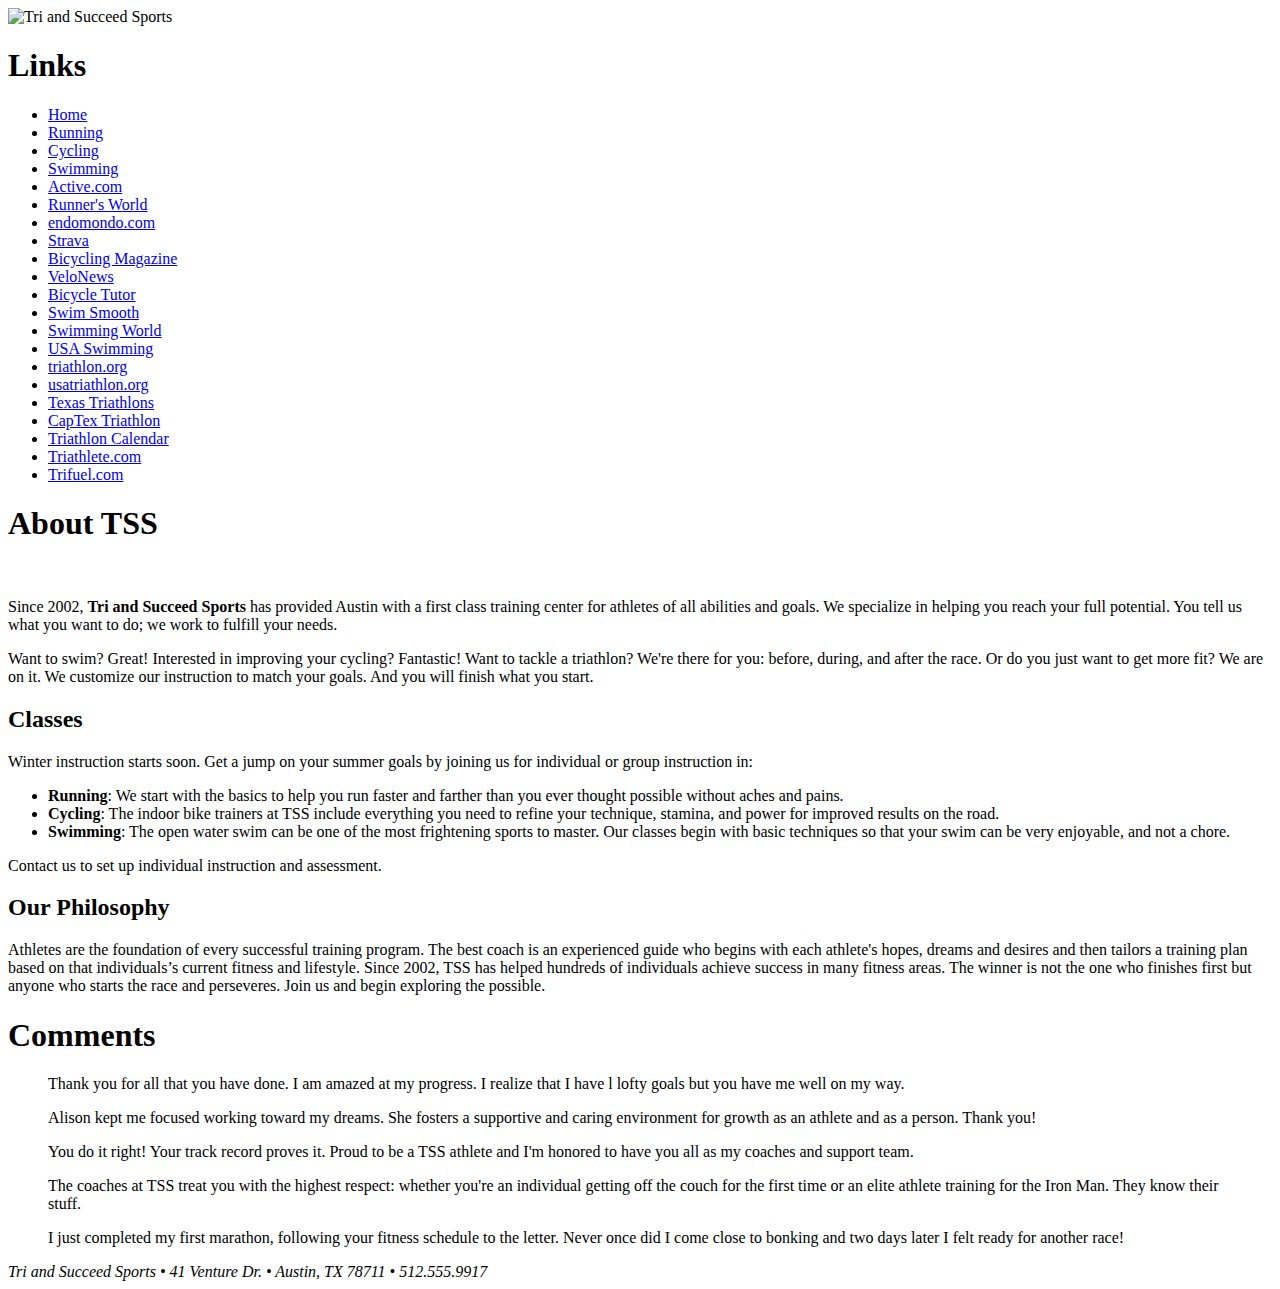
==== index.html @ 62e98009 "File names changed." ====
﻿<!DOCTYPE html>
<html>
<head>
<!--
    New Perspectives on HTML5 and CSS3, 7th Edition
    Tutorial 2
    Tutorial Case
    
    Tri and Succeed Sports
    Author: Annette Segura  
    Date:  8-27-18 

    Filename: tss_home.html
   -->
   <meta charset="utf-8" />
   <meta name="keywords" content="triathlon, running, swimming, cycling" />
   <title>Tri and Succeed Sports</title>
   <link rel="stylesheet" href="tss_layout.css"/>
</head>

<body>
   <header>
      <img src="tss_logo.png" alt="Tri and Succeed Sports" />
   </header>
   
   <nav>
      <h1>Links</h1>
      <ul>
         <li><a href="tss_home.html">Home</a></li>
         <li><a href="tss_run.html">Running</a></li>
         <li><a href="tss_bike.html">Cycling</a></li>
         <li><a href="tss_swim.html">Swimming</a></li>
         <li class="newgroup"><a href="http://www.active.com/">Active.com</a></li>
         <li><a href="http://www.runnersworld.com/">Runner's World</a></li>
         <li><a href="https://www.endomondo.com/">endomondo.com</a></li>
         <li><a href="http://www.strava.com/">Strava</a></li>
         <li><a href="http://www.bicycling.com/">Bicycling Magazine</a></li>
         <li><a href="http://velonews.competitor.com/">VeloNews</a></li>
         <li><a href="http://bicycletutor.com/">Bicycle Tutor</a></li>
         <li><a href="http://www.swimsmooth.com/">Swim Smooth</a></li>
         <li><a href="http://www.swimmingworldmagazine.com/">Swimming World</a></li>
         <li><a href="http://www.usaswimming.org/">USA Swimming</a></li>
         <li class="newgroup"><a href="http://www.triathlon.org/">triathlon.org</a></li>
         <li><a href="http://www.usatriathlon.org/">usatriathlon.org</a></li>
         <li><a href="http://www.trifind.com/tx.html">Texas Triathlons</a></li>
         <li><a href="http://www.captextri.com/">CapTex Triathlon</a></li>
         <li><a href="http://www.trifind.com/">Triathlon Calendar</a></li>
         <li><a href="http://triathlon.competitor.com/">Triathlete.com</a></li>
         <li><a href="http://www.trifuel.com/">Trifuel.com</a></li>
      </ul>
   </nav>
   
   <article id="about_tss">
      <h1>About TSS </h1>
      <img src="tss_photo1.png" alt="" />
      <p>Since 2002, <strong>Tri and Succeed Sports</strong> has provided Austin 
      with a first class training center for athletes of all abilities and 
      goals. We specialize in helping you reach your full potential. You tell 
      us what you want to do; we work to fulfill your needs.</p>
      <p>Want to swim? Great! Interested in improving your cycling? Fantastic! 
      Want to tackle a triathlon? We're there for you: before, during, and after the 
      race. Or do you just want to get more fit? We are on it. We  customize our 
      instruction to match your goals. And you will finish what you start.</p>
      
      <h2>Classes</h2>
      <p>Winter instruction starts soon. Get a jump on your summer goals by 
      joining us for individual or group instruction in:</p>
      <ul>
         <li><strong>Running</strong>: We start with the basics to help you 
         run faster and farther than you ever thought possible without 
         aches and pains.</li>
         <li><strong>Cycling</strong>: The indoor bike trainers at TSS 
         include everything you need to refine your technique, stamina, and 
         power for improved results on the road.</li>
         <li><strong>Swimming</strong>: The open water swim can be one of 
         the most frightening sports to master. Our classes begin with basic 
         techniques so that your swim can be very enjoyable, and 
         not a chore.</li>
      </ul>
      <p>Contact us to set up individual instruction and assessment.</p>
      
      <h2>Our Philosophy</h2>
      <p>Athletes are the foundation of every successful training program. 
      The best coach is an experienced ‎guide who begins with each athlete's 
      hopes, dreams and desires and then tailors a ‎training plan based on 
      that individuals’s current fitness and lifestyle. Since 2002, TSS ‎has 
      helped hundreds of individuals achieve success in many fitness areas. 
      The winner is not the one who finishes first but anyone who starts 
      the race and perseveres. Join us and begin exploring the possible.</p>
   </article>
   
   <aside>
      <h1>Comments</h1>
      <blockquote> Thank you for all that you have done. I am amazed at 
      my progress. I realize that I have l lofty goals but you have me well 
      on my way.</blockquote>
      <blockquote> Alison kept me focused working toward my dreams. She 
      fosters a supportive and caring environment for growth as an athlete 
      and as a person. Thank you!</blockquote>
      <blockquote> You do it right! Your track record proves it.
      Proud to be a TSS athlete and I'm honored to have you all as my 
      coaches and support team.</blockquote>
      <blockquote> The coaches at TSS treat you with the highest respect: 
      whether you're an individual getting off the couch for the first time 
      or an elite athlete training for the Iron Man. They know 
      their stuff.</blockquote>
      <blockquote> I just completed my first marathon, following your fitness 
      schedule to the letter. Never once did I come close to bonking and 
      two days later I felt ready for another race!</blockquote>
   </aside>
   
   <footer>
      <address>
      Tri and Succeed Sports &#8226; 41 Venture Dr. &#8226; Austin, TX 
      78711 &#8226; 512.555.9917
      </address>
   </footer>
</body>
</html>
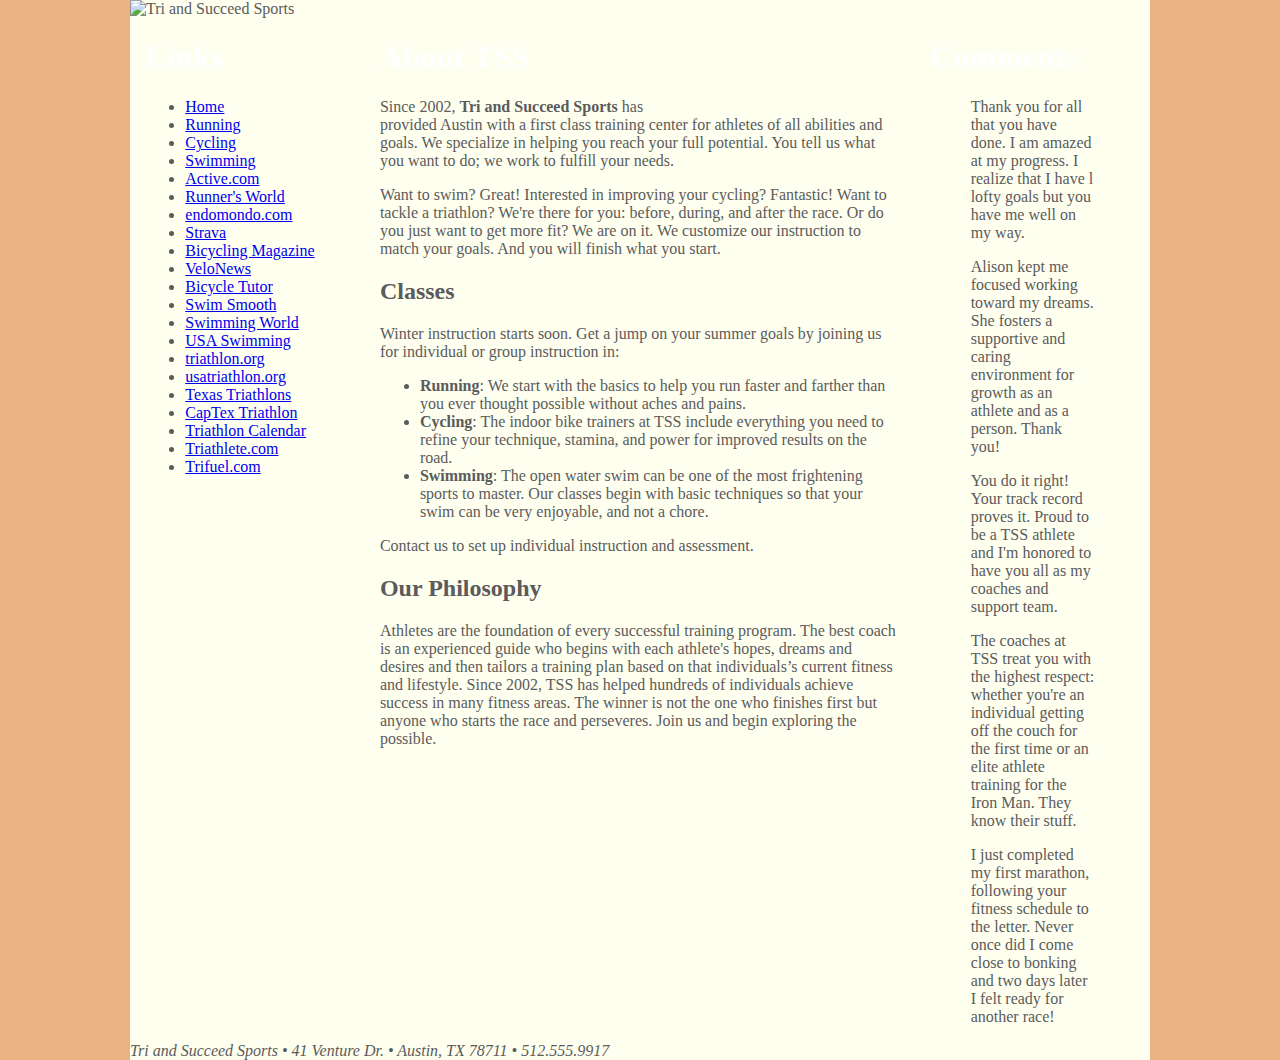
==== commit 51f1eae8: "colors" ====
--- a/index.html
+++ b/index.html
@@ -1,7 +1,8 @@
 ﻿<!DOCTYPE html>
 <html>
+
 <head>
-<!--
+    <!--
     New Perspectives on HTML5 and CSS3, 7th Edition
     Tutorial 2
     Tutorial Case
@@ -12,108 +13,159 @@
 
     Filename: tss_home.html
    -->
-   <meta charset="utf-8" />
-   <meta name="keywords" content="triathlon, running, swimming, cycling" />
-   <title>Tri and Succeed Sports</title>
-   <link rel="stylesheet" href="tss_layout.css"/>
+    <meta charset="utf-8" />
+    <meta name="keywords" content="triathlon, running, swimming, cycling" />
+    <title>Tri and Succeed Sports</title>
+    <link rel="stylesheet" href="tss_layout.css" />
+    <link rel="stylesheet" href="tss_styles.css" />
+
 </head>
 
 <body>
-   <header>
-      <img src="tss_logo.png" alt="Tri and Succeed Sports" />
-   </header>
-   
-   <nav>
-      <h1>Links</h1>
-      <ul>
-         <li><a href="tss_home.html">Home</a></li>
-         <li><a href="tss_run.html">Running</a></li>
-         <li><a href="tss_bike.html">Cycling</a></li>
-         <li><a href="tss_swim.html">Swimming</a></li>
-         <li class="newgroup"><a href="http://www.active.com/">Active.com</a></li>
-         <li><a href="http://www.runnersworld.com/">Runner's World</a></li>
-         <li><a href="https://www.endomondo.com/">endomondo.com</a></li>
-         <li><a href="http://www.strava.com/">Strava</a></li>
-         <li><a href="http://www.bicycling.com/">Bicycling Magazine</a></li>
-         <li><a href="http://velonews.competitor.com/">VeloNews</a></li>
-         <li><a href="http://bicycletutor.com/">Bicycle Tutor</a></li>
-         <li><a href="http://www.swimsmooth.com/">Swim Smooth</a></li>
-         <li><a href="http://www.swimmingworldmagazine.com/">Swimming World</a></li>
-         <li><a href="http://www.usaswimming.org/">USA Swimming</a></li>
-         <li class="newgroup"><a href="http://www.triathlon.org/">triathlon.org</a></li>
-         <li><a href="http://www.usatriathlon.org/">usatriathlon.org</a></li>
-         <li><a href="http://www.trifind.com/tx.html">Texas Triathlons</a></li>
-         <li><a href="http://www.captextri.com/">CapTex Triathlon</a></li>
-         <li><a href="http://www.trifind.com/">Triathlon Calendar</a></li>
-         <li><a href="http://triathlon.competitor.com/">Triathlete.com</a></li>
-         <li><a href="http://www.trifuel.com/">Trifuel.com</a></li>
-      </ul>
-   </nav>
-   
-   <article id="about_tss">
-      <h1>About TSS </h1>
-      <img src="tss_photo1.png" alt="" />
-      <p>Since 2002, <strong>Tri and Succeed Sports</strong> has provided Austin 
-      with a first class training center for athletes of all abilities and 
-      goals. We specialize in helping you reach your full potential. You tell 
-      us what you want to do; we work to fulfill your needs.</p>
-      <p>Want to swim? Great! Interested in improving your cycling? Fantastic! 
-      Want to tackle a triathlon? We're there for you: before, during, and after the 
-      race. Or do you just want to get more fit? We are on it. We  customize our 
-      instruction to match your goals. And you will finish what you start.</p>
-      
-      <h2>Classes</h2>
-      <p>Winter instruction starts soon. Get a jump on your summer goals by 
-      joining us for individual or group instruction in:</p>
-      <ul>
-         <li><strong>Running</strong>: We start with the basics to help you 
-         run faster and farther than you ever thought possible without 
-         aches and pains.</li>
-         <li><strong>Cycling</strong>: The indoor bike trainers at TSS 
-         include everything you need to refine your technique, stamina, and 
-         power for improved results on the road.</li>
-         <li><strong>Swimming</strong>: The open water swim can be one of 
-         the most frightening sports to master. Our classes begin with basic 
-         techniques so that your swim can be very enjoyable, and 
-         not a chore.</li>
-      </ul>
-      <p>Contact us to set up individual instruction and assessment.</p>
-      
-      <h2>Our Philosophy</h2>
-      <p>Athletes are the foundation of every successful training program. 
-      The best coach is an experienced ‎guide who begins with each athlete's 
-      hopes, dreams and desires and then tailors a ‎training plan based on 
-      that individuals’s current fitness and lifestyle. Since 2002, TSS ‎has 
-      helped hundreds of individuals achieve success in many fitness areas. 
-      The winner is not the one who finishes first but anyone who starts 
-      the race and perseveres. Join us and begin exploring the possible.</p>
-   </article>
-   
-   <aside>
-      <h1>Comments</h1>
-      <blockquote> Thank you for all that you have done. I am amazed at 
-      my progress. I realize that I have l lofty goals but you have me well 
-      on my way.</blockquote>
-      <blockquote> Alison kept me focused working toward my dreams. She 
-      fosters a supportive and caring environment for growth as an athlete 
-      and as a person. Thank you!</blockquote>
-      <blockquote> You do it right! Your track record proves it.
-      Proud to be a TSS athlete and I'm honored to have you all as my 
-      coaches and support team.</blockquote>
-      <blockquote> The coaches at TSS treat you with the highest respect: 
-      whether you're an individual getting off the couch for the first time 
-      or an elite athlete training for the Iron Man. They know 
-      their stuff.</blockquote>
-      <blockquote> I just completed my first marathon, following your fitness 
-      schedule to the letter. Never once did I come close to bonking and 
-      two days later I felt ready for another race!</blockquote>
-   </aside>
-   
-   <footer>
-      <address>
-      Tri and Succeed Sports &#8226; 41 Venture Dr. &#8226; Austin, TX 
-      78711 &#8226; 512.555.9917
-      </address>
-   </footer>
+    <header>
+        <img src="tss_logo.png" alt="Tri and Succeed Sports" />
+    </header>
+
+    <nav>
+        <h1>Links</h1>
+        <ul>
+            <li>
+                <a href="tss_home.html">Home</a>
+            </li>
+            <li>
+                <a href="tss_run.html">Running</a>
+            </li>
+            <li>
+                <a href="tss_bike.html">Cycling</a>
+            </li>
+            <li>
+                <a href="tss_swim.html">Swimming</a>
+            </li>
+            <li class="newgroup">
+                <a href="http://www.active.com/">Active.com</a>
+            </li>
+            <li>
+                <a href="http://www.runnersworld.com/">Runner's World</a>
+            </li>
+            <li>
+                <a href="https://www.endomondo.com/">endomondo.com</a>
+            </li>
+            <li>
+                <a href="http://www.strava.com/">Strava</a>
+            </li>
+            <li>
+                <a href="http://www.bicycling.com/">Bicycling Magazine</a>
+            </li>
+            <li>
+                <a href="http://velonews.competitor.com/">VeloNews</a>
+            </li>
+            <li>
+                <a href="http://bicycletutor.com/">Bicycle Tutor</a>
+            </li>
+            <li>
+                <a href="http://www.swimsmooth.com/">Swim Smooth</a>
+            </li>
+            <li>
+                <a href="http://www.swimmingworldmagazine.com/">Swimming World</a>
+            </li>
+            <li>
+                <a href="http://www.usaswimming.org/">USA Swimming</a>
+            </li>
+            <li class="newgroup">
+                <a href="http://www.triathlon.org/">triathlon.org</a>
+            </li>
+            <li>
+                <a href="http://www.usatriathlon.org/">usatriathlon.org</a>
+            </li>
+            <li>
+                <a href="http://www.trifind.com/tx.html">Texas Triathlons</a>
+            </li>
+            <li>
+                <a href="http://www.captextri.com/">CapTex Triathlon</a>
+            </li>
+            <li>
+                <a href="http://www.trifind.com/">Triathlon Calendar</a>
+            </li>
+            <li>
+                <a href="http://triathlon.competitor.com/">Triathlete.com</a>
+            </li>
+            <li>
+                <a href="http://www.trifuel.com/">Trifuel.com</a>
+            </li>
+        </ul>
+    </nav>
+
+    <article id="about_tss">
+        <h1>About TSS </h1>
+        <img src="tss_photo1.png" alt="" />
+        <p>Since 2002,
+            <strong>Tri and Succeed Sports</strong> has provided Austin with a first class training center for athletes
+            of all abilities
+            and goals. We specialize in helping you reach your full potential. You tell us what you want to do; we work
+            to
+            fulfill your needs.</p>
+        <p>Want to swim? Great! Interested in improving your cycling? Fantastic! Want to tackle a triathlon? We're
+            there for
+            you: before, during, and after the race. Or do you just want to get more fit? We are on it. We customize
+            our
+            instruction to match your goals. And you will finish what you start.</p>
+
+        <h2>Classes</h2>
+        <p>Winter instruction starts soon. Get a jump on your summer goals by joining us for individual or group
+            instruction
+            in:</p>
+        <ul>
+            <li>
+                <strong>Running</strong>: We start with the basics to help you run faster and farther than you ever
+                thought possible
+                without aches and pains.</li>
+            <li>
+                <strong>Cycling</strong>: The indoor bike trainers at TSS include everything you need to refine your
+                technique, stamina,
+                and power for improved results on the road.</li>
+            <li>
+                <strong>Swimming</strong>: The open water swim can be one of the most frightening sports to master. Our
+                classes begin
+                with basic techniques so that your swim can be very enjoyable, and not a chore.</li>
+        </ul>
+        <p>Contact us to set up individual instruction and assessment.</p>
+
+        <h2>Our Philosophy</h2>
+        <p>Athletes are the foundation of every successful training program. The best coach is an experienced ‎guide
+            who begins
+            with each athlete's hopes, dreams and desires and then tailors a ‎training plan based on that individuals’s
+            current
+            fitness and lifestyle. Since 2002, TSS ‎has helped hundreds of individuals achieve success in many fitness
+            areas.
+            The winner is not the one who finishes first but anyone who starts the race and perseveres. Join us and
+            begin
+            exploring the possible.</p>
+    </article>
+
+    <aside>
+        <h1>Comments</h1>
+        <blockquote> Thank you for all that you have done. I am amazed at my progress. I realize that I have l lofty
+            goals but you have
+            me well on my way.</blockquote>
+        <blockquote> Alison kept me focused working toward my dreams. She fosters a supportive and caring environment
+            for growth as an
+            athlete and as a person. Thank you!</blockquote>
+        <blockquote> You do it right! Your track record proves it. Proud to be a TSS athlete and I'm honored to have
+            you all as my coaches
+            and support team.</blockquote>
+        <blockquote> The coaches at TSS treat you with the highest respect: whether you're an individual getting off
+            the couch for the
+            first time or an elite athlete training for the Iron Man. They know their stuff.</blockquote>
+        <blockquote> I just completed my first marathon, following your fitness schedule to the letter. Never once did
+            I come close to
+            bonking and two days later I felt ready for another race!</blockquote>
+    </aside>
+
+    <footer>
+        <address>
+            Tri and Succeed Sports &#8226; 41 Venture Dr. &#8226; Austin, TX 78711 &#8226; 512.555.9917
+        </address>
+    </footer>
 </body>
-</html>
+
+</html>--- a/tss_layout.css
+++ b/tss_layout.css
@@ -0,0 +1,58 @@
+@charset "utf-8";
+
+/*
+   New Perspectives on HTML5 and CSS3, 7th Edition
+   Tutorial 2
+   Tutorial Case
+   
+   TSS Layout Styles
+   Filename: tss_layout.css
+
+*/
+body {
+	margin: 0 auto;
+	width: 100%;
+	max-width: 1020px;
+	min-width: 640px;
+}
+
+body>header {
+	margin: 0;
+	width: 100%;
+	overflow: hidden;
+}
+
+body>nav {
+	width: 20%;
+	float: left;
+	margin: 0 0 0 1.5%;
+}
+
+body>article#about_tss {
+	width: 51%;
+	float: left;
+	margin: 0 3% 0 3%;
+}
+
+body>aside {
+	width: 20%;
+	float: left;
+	margin: 0 1.5% 0 0;
+}
+
+body>article#about_tss img {
+	float: right;
+	width: 40%;
+	margin: 0px 0 10px 10px;
+}
+
+article.syllabus {
+	float: left;
+	width: 74.5%;
+	margin: 0 4% 0 0%;
+}
+
+body>footer {
+	width: 100%;
+	clear: left;
+}--- a/tss_styles.css
+++ b/tss_styles.css
@@ -0,0 +1,117 @@
+@charset "utf-8";
+
+/*
+   New Perspectives on HTML5 and CSS3, 7th Edition
+   Tutorial 2
+   Tutorial Case
+   
+   TSS Typographic Style Sheet
+   Author: 
+   Date:   
+   
+   Filename: tss_styles.css
+
+*/
+/* HTML and Body Styles */
+html {
+    background-color: hsl(27, 72%, 72%);
+}
+
+body {
+    color: rgb(91, 91, 91);
+    background-color: ivory
+}
+
+/* Heading Styles */
+h1 {
+    color: white;
+    background-color: rgb(red, green, blue)
+}
+
+/* Aside and Blockquote Styles */
+/* Navigation Styles */
+/* List Styles */
+/* Footer Styles */
+/*
+Notice for the Quicksand-Regular Font
+------------------------------------------------------------------------------
+SIL Open Font License v1.10
+
+This license can also be found at this permalink: http://www.fontsquirrel.com/license/quicksand
+
+Copyright (c) 2011, Andrew Paglinawan (http://www.andrewpaglinawan.com andrew.paglinawan@gmail.com), 
+with Reserved Font Name “Quicksand”.
+
+This Font Software is licensed under the SIL Open Font License, Version 1.1.
+This license is copied below, and is also available with a FAQ at: http://scripts.sil.org/OFL
+
+—————————————————————————————-
+SIL OPEN FONT LICENSE Version 1.1 - 26 February 2007
+—————————————————————————————-
+
+PREAMBLE
+The goals of the Open Font License (OFL) are to stimulate worldwide development of collaborative 
+font projects, to support the font creation efforts of academic and linguistic communities, and 
+to provide a free and open framework in which fonts may be shared and improved in 
+partnership with others.
+
+The OFL allows the licensed fonts to be used, studied, modified and redistributed freely as 
+long as they are not sold by themselves. The fonts, including any derivative works, can 
+be bundled, embedded, redistributed and/or sold with any software provided that any reserved 
+names are not used by derivative works. The fonts and derivatives, however, cannot be released under 
+any other type of license. The requirement for fonts to remain under this license does not apply 
+to any document created using the fonts or their derivatives.
+
+DEFINITIONS
+“Font Software” refers to the set of files released by the Copyright Holder(s) under this 
+license and clearly marked as such. This may include source files, build scripts and documentation.
+
+“Reserved Font Name” refers to any names specified as such after the copyright statement(s).
+
+“Original Version” refers to the collection of Font Software components as distributed by 
+the Copyright Holder(s).
+
+“Modified Version” refers to any derivative made by adding to, deleting, or substituting—in 
+part or in whole—any of the components of the Original Version, by changing formats or by 
+porting the Font Software to a new environment.
+
+“Author” refers to any designer, engineer, programmer, technical writer or other person 
+who contributed to the Font Software.
+
+PERMISSION & CONDITIONS
+Permission is hereby granted, free of charge, to any person obtaining a copy of the Font Software, 
+to use, study, copy, merge, embed, modify, redistribute, and sell modified and unmodified copies of 
+the Font Software, subject to the following conditions:
+
+1) Neither the Font Software nor any of its individual components, in Original or Modified 
+Versions, may be sold by itself.
+
+2) Original or Modified Versions of the Font Software may be bundled, redistributed and/or 
+sold with any software, provided that each copy contains the above copyright notice and this 
+license. These can be included either as stand-alone text files, human-readable headers or in 
+the appropriate machine-readable metadata fields within text or binary files as long as those 
+fields can be easily viewed by the user.
+
+3) No Modified Version of the Font Software may use the Reserved Font Name(s) unless explicit 
+written permission is granted by the corresponding Copyright Holder. This restriction only applies 
+to the primary font name as presented to the users.
+
+4) The name(s) of the Copyright Holder(s) or the Author(s) of the Font Software shall not be used 
+to promote, endorse or advertise any Modified Version, except to acknowledge the contribution(s) 
+of the Copyright Holder(s) and the Author(s) or with their explicit written permission.
+
+5) The Font Software, modified or unmodified, in part or in whole, must be distributed entirely 
+under this license, and must not be distributed under any other license. The requirement for fonts 
+to remain under this license does not apply to any document created using the Font Software.
+
+TERMINATION
+This license becomes null and void if any of the above conditions are not met.
+
+DISCLAIMER
+THE FONT SOFTWARE IS PROVIDED “AS IS”, WITHOUT WARRANTY OF ANY KIND, EXPRESS OR IMPLIED, 
+INCLUDING BUT NOT LIMITED TO ANY WARRANTIES OF MERCHANTABILITY, FITNESS FOR A PARTICULAR PURPOSE 
+AND NONINFRINGEMENT OF COPYRIGHT, PATENT, TRADEMARK, OR OTHER RIGHT. IN NO EVENT SHALL THE COPYRIGHT 
+HOLDER BE LIABLE FOR ANY CLAIM, DAMAGES OR OTHER LIABILITY, INCLUDING ANY GENERAL, SPECIAL, INDIRECT, 
+INCIDENTAL, OR CONSEQUENTIAL DAMAGES, WHETHER IN AN ACTION OF CONTRACT, TORT OR OTHERWISE, ARISING 
+FROM, OUT OF THE USE OR INABILITY TO USE THE FONT SOFTWARE OR FROM OTHER DEALINGS IN THE FONT SOFTWARE.
+*/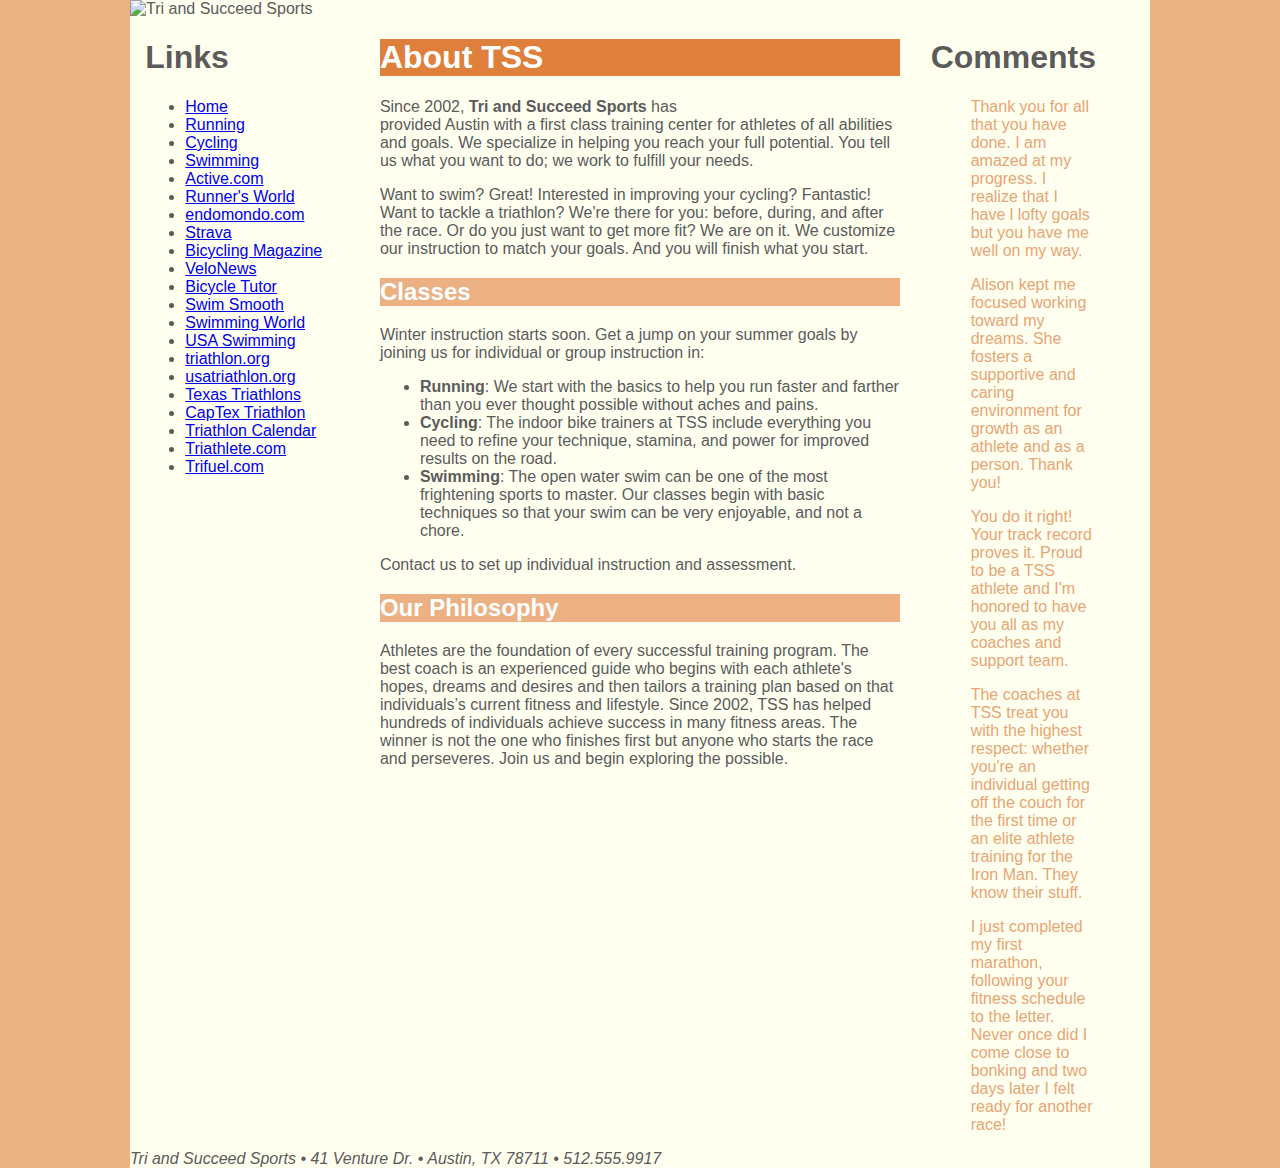
==== commit 493f25cb: "Web fonts" ====
--- a/index.html
+++ b/index.html
@@ -29,18 +29,10 @@
     <nav>
         <h1>Links</h1>
         <ul>
-            <li>
-                <a href="tss_home.html">Home</a>
-            </li>
-            <li>
-                <a href="tss_run.html">Running</a>
-            </li>
-            <li>
-                <a href="tss_bike.html">Cycling</a>
-            </li>
-            <li>
-                <a href="tss_swim.html">Swimming</a>
-            </li>
+            <li><a href="index.html">Home</a></li>
+            <li><a href="tss_run.html">Running</a></li>
+            <li><a href="tss_bike.html">Cycling</a></li>
+            <li><a href="tss_swim.html">Swimming</a></li>
             <li class="newgroup">
                 <a href="http://www.active.com/">Active.com</a>
             </li>
@@ -71,9 +63,7 @@
             <li>
                 <a href="http://www.usaswimming.org/">USA Swimming</a>
             </li>
-            <li class="newgroup">
-                <a href="http://www.triathlon.org/">triathlon.org</a>
-            </li>
+            <li class="newgroup"><a href="http://www.triathlon.org/">triathlon.org</a></li>
             <li>
                 <a href="http://www.usatriathlon.org/">usatriathlon.org</a>
             </li>
--- a/tss_styles.css
+++ b/tss_styles.css
@@ -1,5 +1,12 @@
 @charset "utf-8";
 
+@font-face {
+    font-family: Quicksand;
+    src: url('Quicksand-Regular.woff') format('woff');
+    url('Quicksand-Regular') format('truetype');
+}
+
+/* @import url('https://fonts.googleapis.com/css?family=Roboto'); */
 /*
    New Perspectives on HTML5 and CSS3, 7th Edition
    Tutorial 2
@@ -19,16 +26,38 @@
 
 body {
     color: rgb(91, 91, 91);
-    background-color: ivory
+    background-color: ivory;
+    font-family: Verdana, Geneva, sans-serif;
+    /* font-family: 'Roboto', sans-serif; */
 }
 
 /* Heading Styles */
-h1 {
+h1,
+h2 {
+    font-family: Quicksand, Verdana, Geneva, sans-serif;
+}
+
+article#about_tss h1 {
     color: white;
-    background-color: rgb(red, green, blue)
+    background-color: rgb(222, 128, 60);
+}
+
+article#about_tss h2 {
+    color: white;
+    background-color: rgb(235, 177, 131);
+}
+
+article.syllabus h1,
+article.syllabus h2 {
+    background-color: rgb(255, 185, 255);
+    color: rgb(101, 101, 101);
 }
 
 /* Aside and Blockquote Styles */
+aside blockquote {
+    color: rgb(232, 165, 116);
+}
+
 /* Navigation Styles */
 /* List Styles */
 /* Footer Styles */
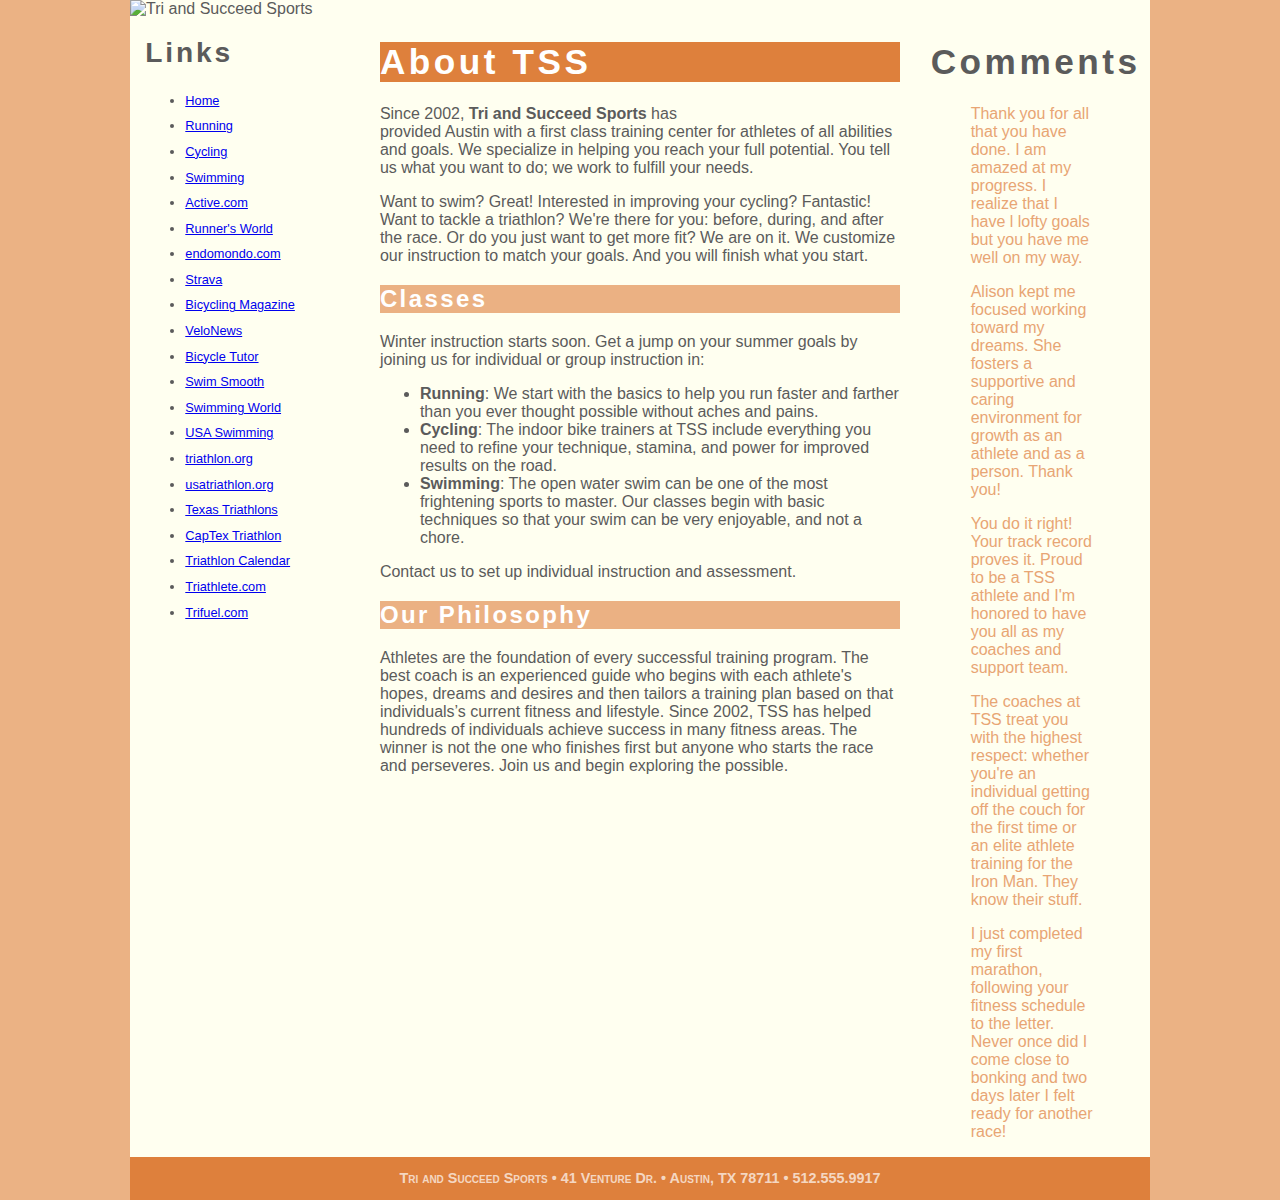
==== commit 63d9021e: "Fonts" ====
--- a/index.html
+++ b/index.html
@@ -33,33 +33,15 @@
             <li><a href="tss_run.html">Running</a></li>
             <li><a href="tss_bike.html">Cycling</a></li>
             <li><a href="tss_swim.html">Swimming</a></li>
-            <li class="newgroup">
-                <a href="http://www.active.com/">Active.com</a>
-            </li>
-            <li>
-                <a href="http://www.runnersworld.com/">Runner's World</a>
-            </li>
-            <li>
-                <a href="https://www.endomondo.com/">endomondo.com</a>
-            </li>
-            <li>
-                <a href="http://www.strava.com/">Strava</a>
-            </li>
-            <li>
-                <a href="http://www.bicycling.com/">Bicycling Magazine</a>
-            </li>
-            <li>
-                <a href="http://velonews.competitor.com/">VeloNews</a>
-            </li>
-            <li>
-                <a href="http://bicycletutor.com/">Bicycle Tutor</a>
-            </li>
-            <li>
-                <a href="http://www.swimsmooth.com/">Swim Smooth</a>
-            </li>
-            <li>
-                <a href="http://www.swimmingworldmagazine.com/">Swimming World</a>
-            </li>
+            <li class="newgroup"><a href="http://www.active.com/">Active.com</a></li>
+            <li> <a href="http://www.runnersworld.com/">Runner's World</a></li>
+            <li> <a href="https://www.endomondo.com/">endomondo.com</a></li>
+            <li><a href="http://www.strava.com/">Strava</a></li>
+            <li><a href="http://www.bicycling.com/">Bicycling Magazine</a></li>
+            <li><a href="http://velonews.competitor.com/">VeloNews</a></li>
+            <li><a href="http://bicycletutor.com/">Bicycle Tutor</a></li>
+            <li><a href="http://www.swimsmooth.com/">Swim Smooth</a></li>
+            <li><a href="http://www.swimmingworldmagazine.com/">Swimming World</a></li>
             <li>
                 <a href="http://www.usaswimming.org/">USA Swimming</a>
             </li>
--- a/tss_styles.css
+++ b/tss_styles.css
@@ -2,8 +2,8 @@
 
 @font-face {
     font-family: Quicksand;
-    src: url('Quicksand-Regular.woff') format('woff');
-    url('Quicksand-Regular') format('truetype');
+    src: url('Quicksand-Regular.woff') format('woff'),
+        url('Quicksand-Regular') format('truetype');
 }
 
 /* @import url('https://fonts.googleapis.com/css?family=Roboto'); */
@@ -32,9 +32,18 @@
 }
 
 /* Heading Styles */
+h1 {
+    font-size: 2.2em;
+}
+
+h2 {
+    font-size: 1.5em
+}
+
 h1,
 h2 {
     font-family: Quicksand, Verdana, Geneva, sans-serif;
+    letter-spacing: 0.1em;
 }
 
 article#about_tss h1 {
@@ -58,9 +67,29 @@
     color: rgb(232, 165, 116);
 }
 
+aside blockquote {
+    color: rgb(232, 165, 116);
+}
+
 /* Navigation Styles */
+nav {
+    font-size: 0.8em;
+}
+
+nav>ul {
+    line-height: 2em;
+}
+
 /* List Styles */
 /* Footer Styles */
+body>footer address {
+    background: rgb(222, 128, 60);
+    color: white;
+    color: rgba(255, 255, 255, 0.7);
+    font: normal small-caps bold 0.9em/3em quickand, verdana, geneva, sans-serif;
+    text-align: center;
+}
+
 /*
 Notice for the Quicksand-Regular Font
 ------------------------------------------------------------------------------
